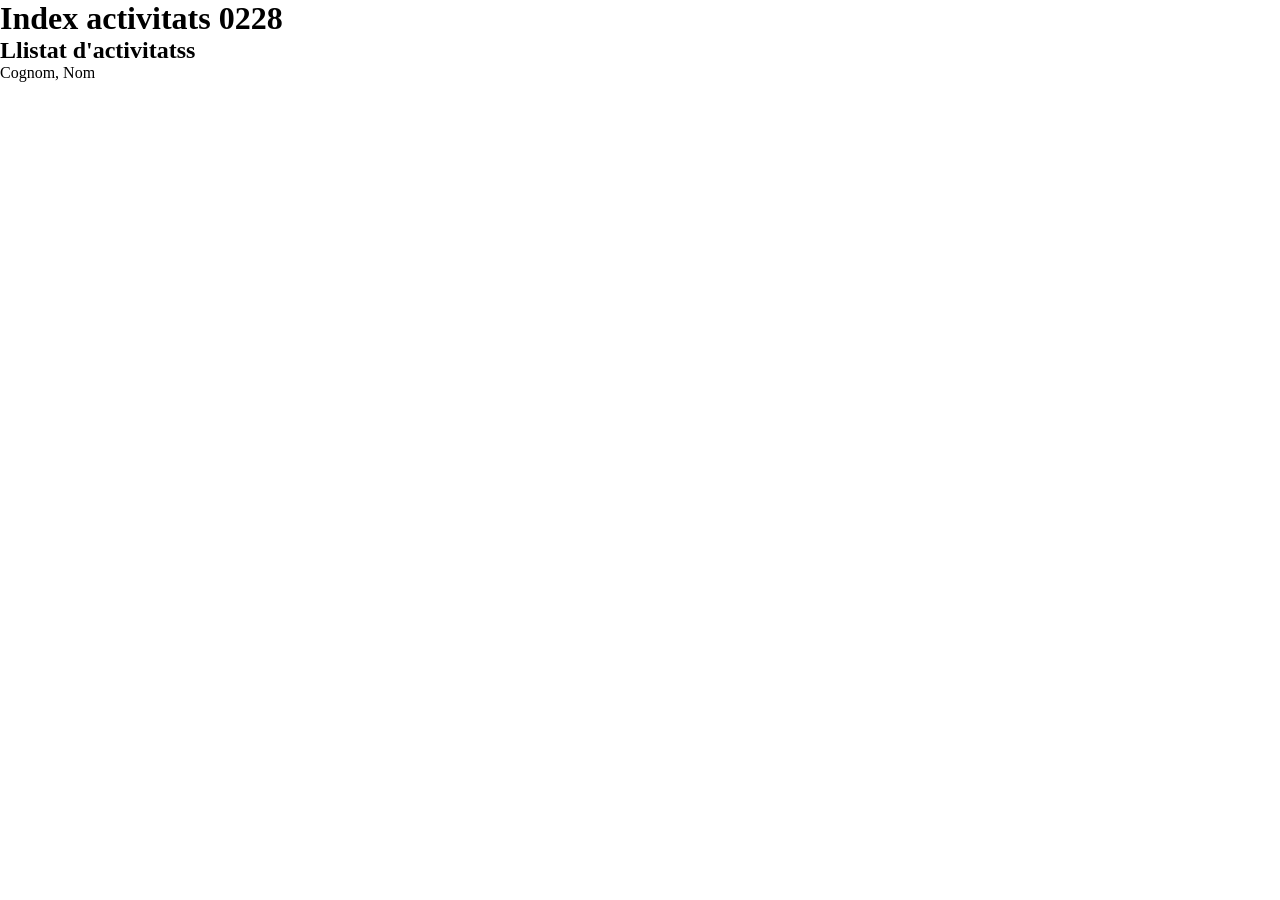
==== index.html @ bdbbfd7d "primera pagina" ====
<!DOCTYPE html>
<html lang="ca">

<head>
    <meta charset="utf-8">
    <meta http-equiv="X-UA-Compatible" content="IE=edge">
    <title>Activitats 0228</title>
    <meta name="author" content="Jialu">
    <meta name="description" content="Index activitats 0228">
    <meta name="viewport" content="width=device-width, initial-scale=1">
    <meta rel="icon" type="image/x-icon" href="#">
    <link rel="stylesheet" href="./css/style.css">
</head>

<body>
    <header>
        <h1>Index activitats 0228</h1>
    </header>
    <main>
        <h2>Llistat d'activitatss</h2>
    </main>
    <footer>
        <p>Cognom, Nom</p>
    </footer>   
</body>

</html>
---- css/style.css ----
* {
    margin: 0;
    padding: 0;

    text-decoration: none;
    list-style: none;
}
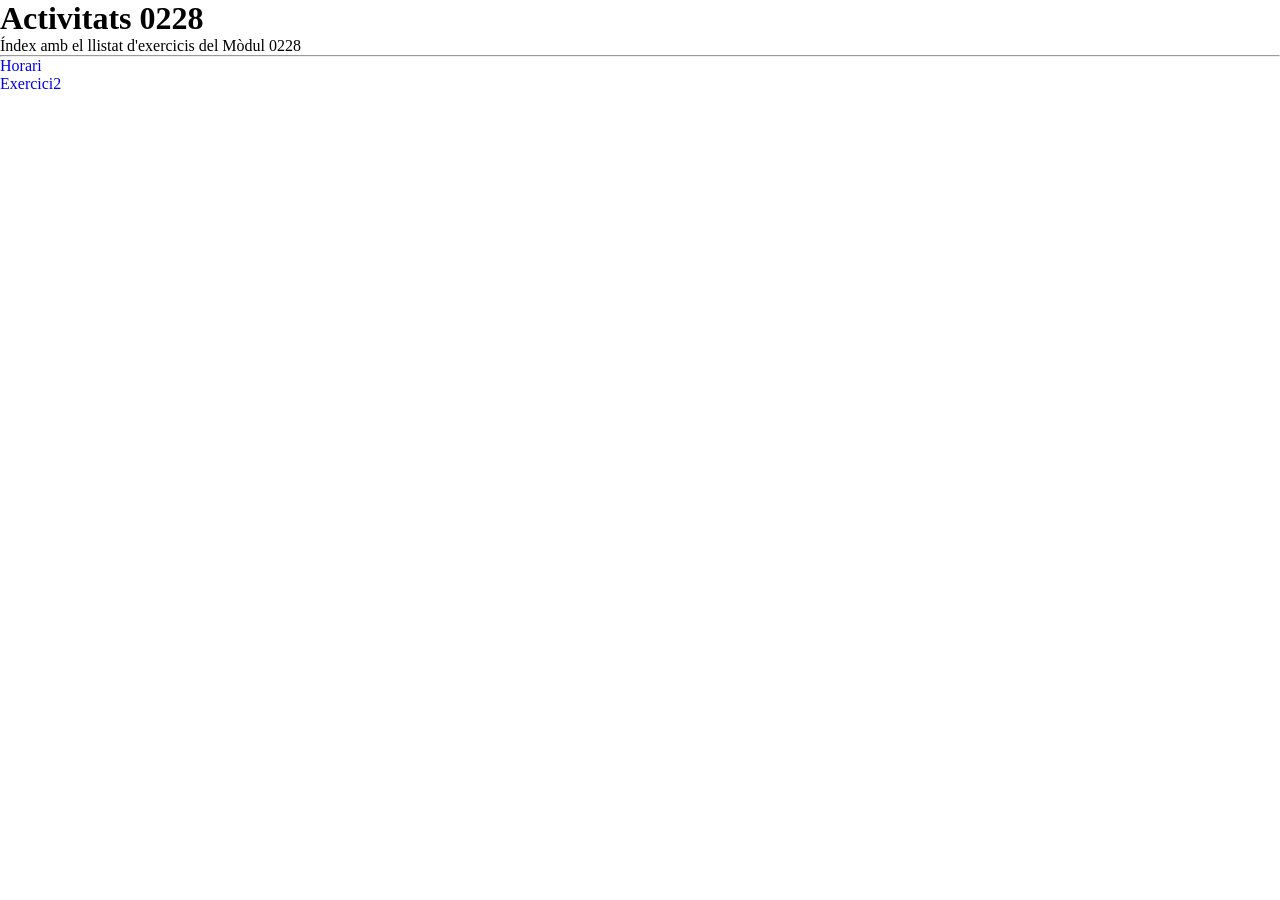
==== commit ed8f4982: "aplicacions webs" ====
--- a/index.html
+++ b/index.html
@@ -13,15 +13,13 @@
 </head>
 
 <body>
-    <header>
-        <h1>Index activitats 0228</h1>
-    </header>
-    <main>
-        <h2>Llistat d'activitatss</h2>
-    </main>
-    <footer>
-        <p>Cognom, Nom</p>
-    </footer>   
+    <h1>Activitats 0228</h1>
+    <p>Índex amb el llistat d'exercicis del Mòdul 0228</p>
+    <hr>
+    <ul>
+        <li><a href="./html/horari.html">Horari</a></li> 
+        <li><a href="#">Exercici2</a></li>
+    </ul>
 </body>
 
 </html>
--- a/css/style.css
+++ b/css/style.css
@@ -4,4 +4,8 @@
 
     text-decoration: none;
     list-style: none;
+}
+
+td, th {
+    text-align: center;
 }
